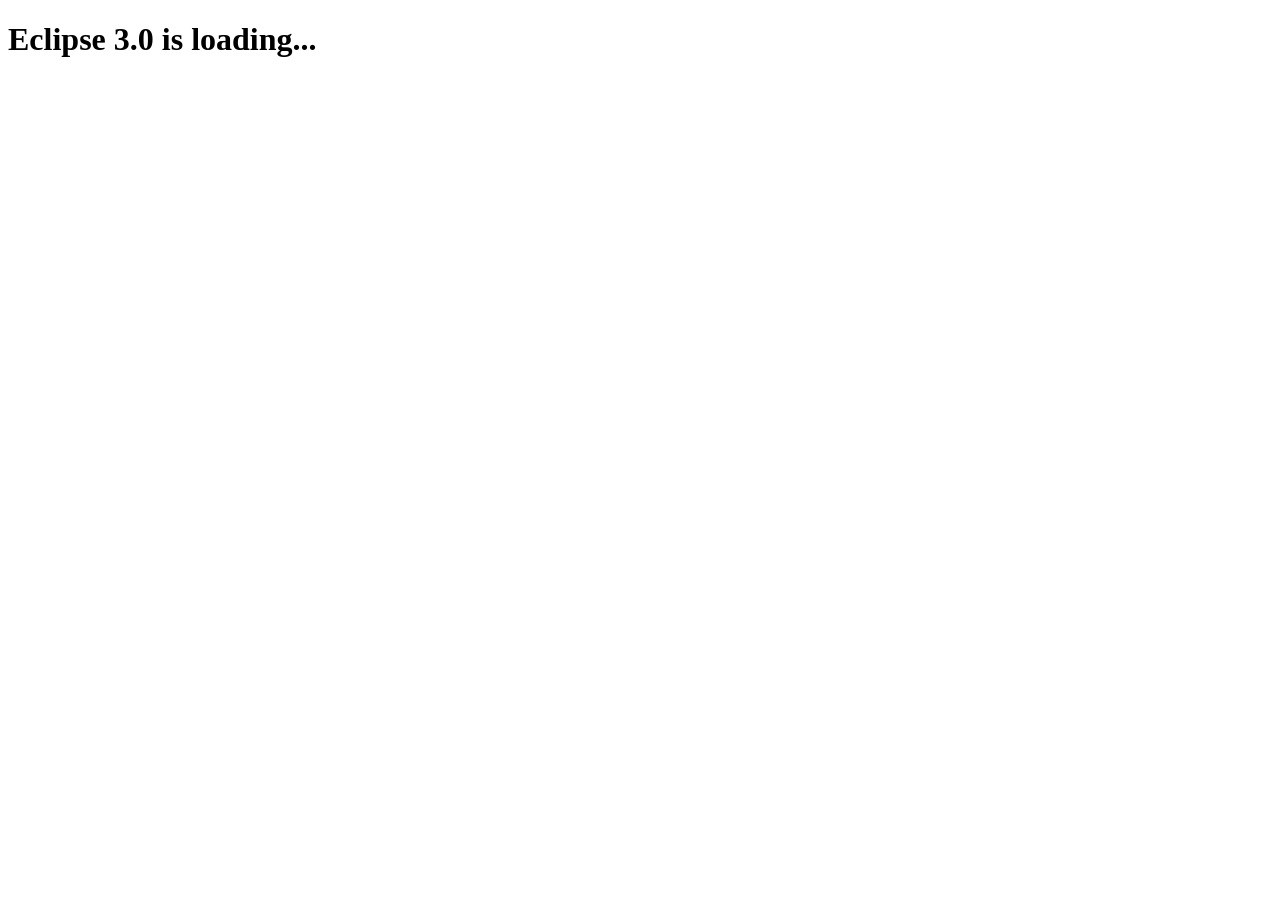
==== index.html @ 8c34d2ee "Add initial index.html file for Eclipse 3.0" ====
<!DOCTYPE html>
<html>
  <head>
    <title>Eclipse 3.0</title>
    <link rel="stylesheet" href="style.css">
  </head>
  <body>
    <h1>Eclipse 3.0 is loading...</h1>
    <script src="app.js"></script>
  </body>
</html>
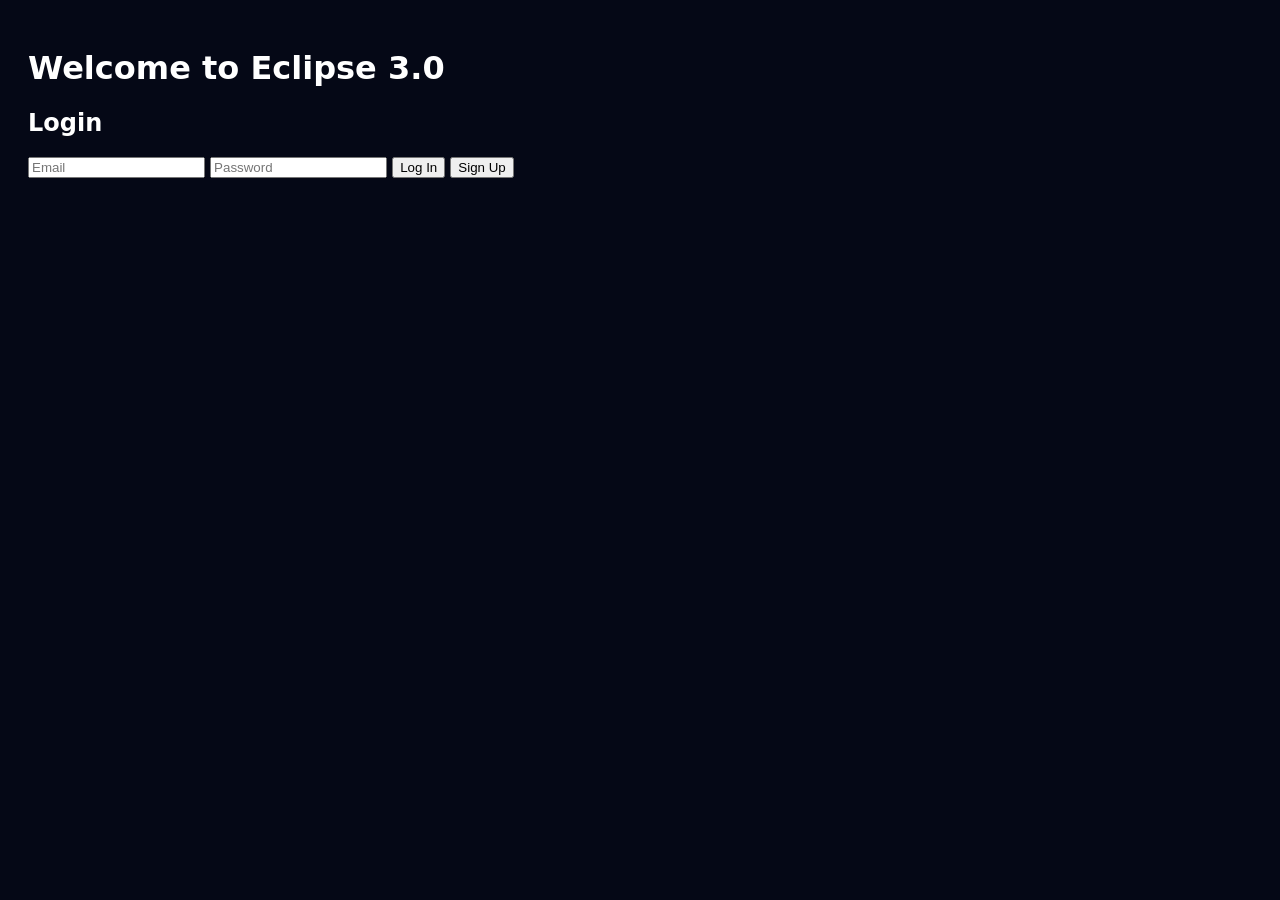
==== commit c6f67195: "Update title and add login form to index.html" ====
--- a/index.html
+++ b/index.html
@@ -1,11 +1,25 @@
 <!DOCTYPE html>
 <html>
   <head>
-    <title>Eclipse 3.0</title>
+    <title>Eclipse 3.0 — Login</title>
     <link rel="stylesheet" href="style.css">
   </head>
   <body>
-    <h1>Eclipse 3.0 is loading...</h1>
+
+    <h1>Welcome to Eclipse 3.0</h1>
+
+    <div id="auth-box">
+      <h2>Login</h2>
+
+      <input id="email" type="email" placeholder="Email">
+      <input id="password" type="password" placeholder="Password">
+
+      <button id="login-btn">Log In</button>
+      <button id="signup-btn">Sign Up</button>
+
+      <p id="message"></p>
+    </div>
+
     <script src="app.js"></script>
   </body>
 </html>
--- a/style.css
+++ b/style.css
@@ -0,0 +1,6 @@
+body {
+  font-family: system-ui, sans-serif;
+  background: #050816;
+  color: white;
+  padding: 20px;
+}
